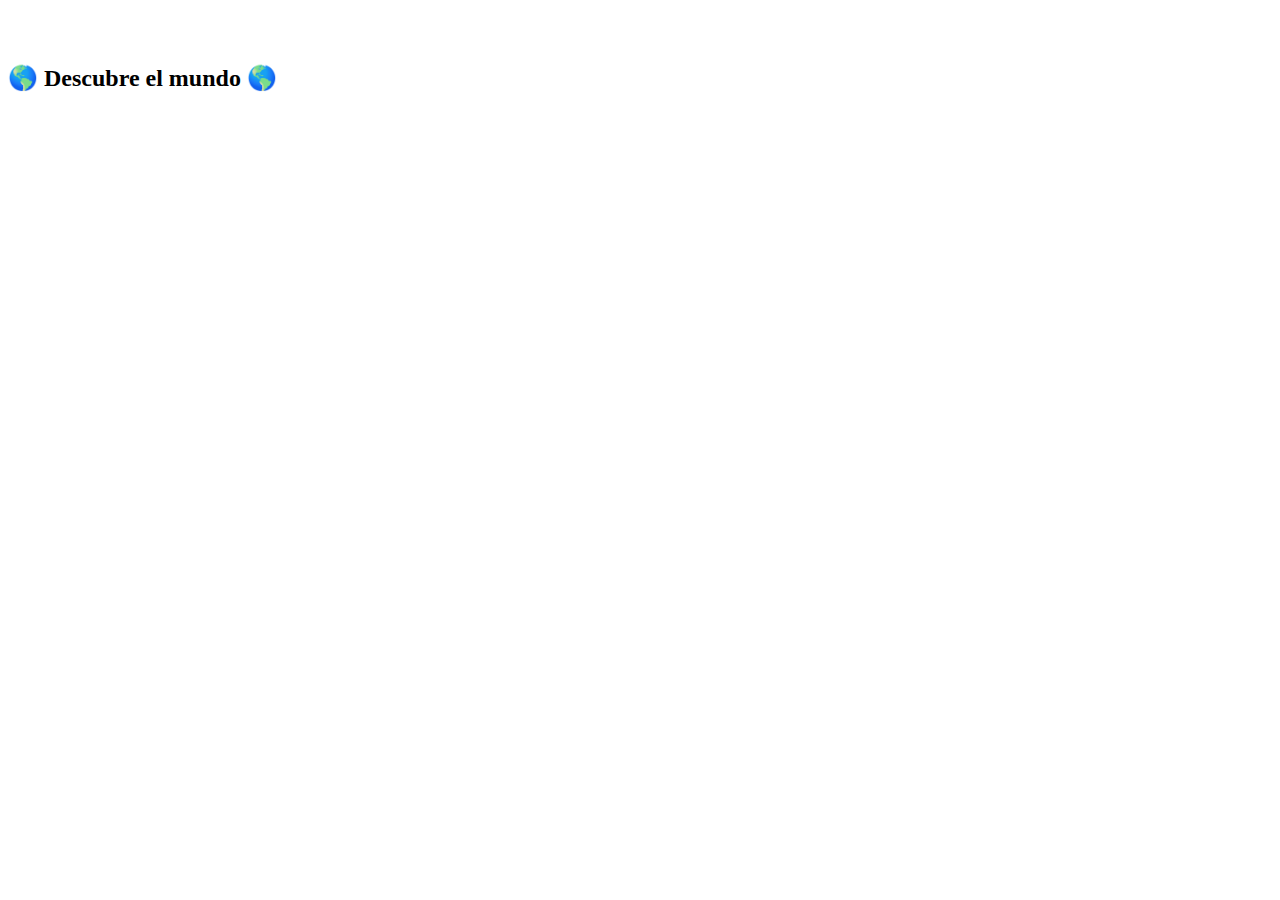
==== src/main/resources/templates/index.html @ 218c200d "Se realiza la parte V de la práctica (plantillas), además se generó un fondo con degradado y animado" ====
<!DOCTYPE html>
<link href="css/estilo1.css" rel="stylesheet" type="text/css"/>
<html xmlns:th="http://www.thymeleaf.org">
    <head>
        <title>Práctica 01</title>
        <meta charset="UTF-8">
    </head>
    <div class="container">
        <body>
                <header th:replace="layout/plantilla :: header"/>
                    <br/>
                    <br/>
                    <h2 class="h2">🌎 Descubre el mundo 🌎</h2>
                </header>
                <footer th:replace="layout/plantilla :: footer" />
        </body>
    </div> 
</html>
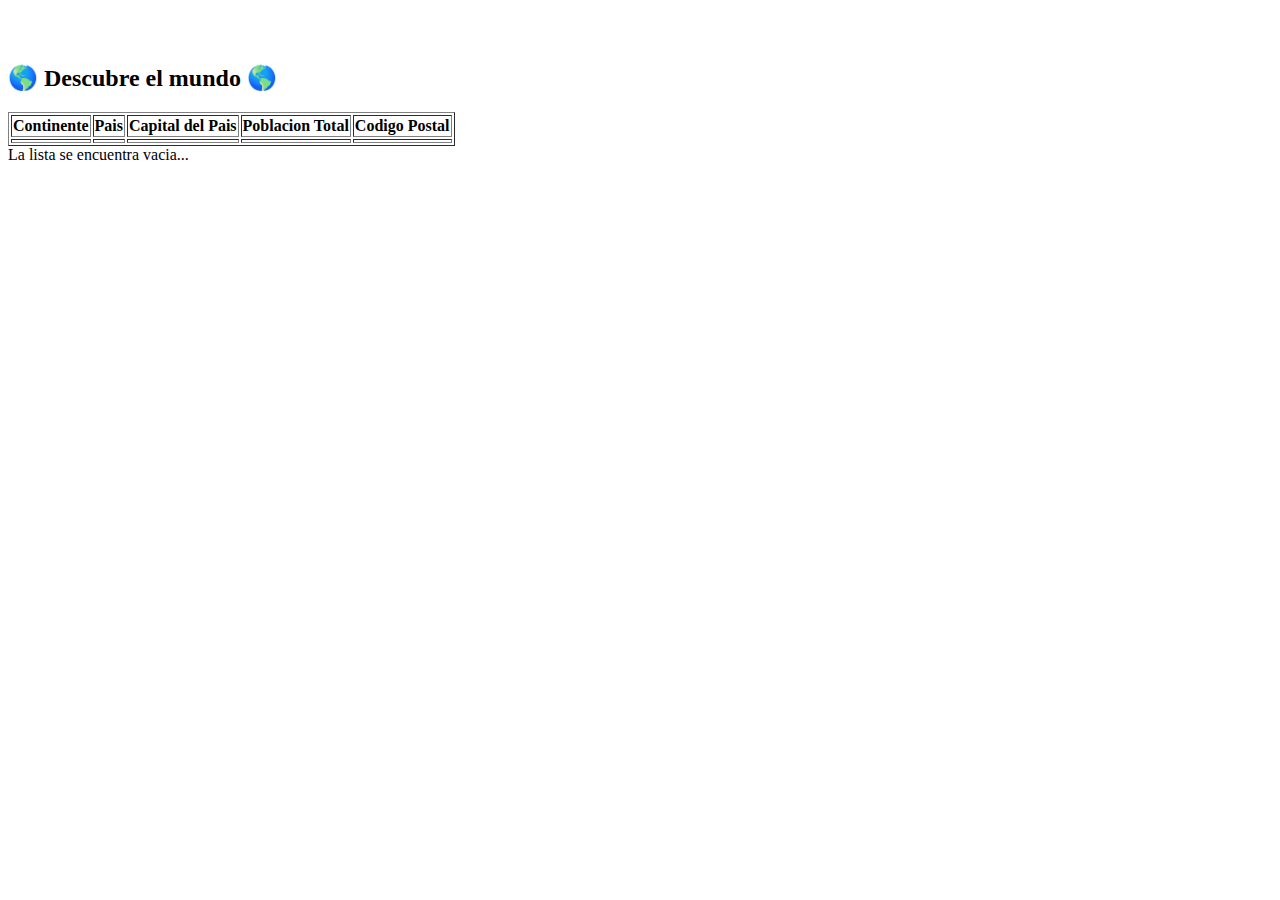
==== commit 9cdc57f6: "parte 1 BD Y modificar partes del css y html Hecho por Jean Carlo Barahona" ====
--- a/src/main/resources/templates/index.html
+++ b/src/main/resources/templates/index.html
@@ -5,14 +5,36 @@
         <title>Práctica 01</title>
         <meta charset="UTF-8">
     </head>
-    <div class="container">
-        <body>
-                <header th:replace="layout/plantilla :: header"/>
-                    <br/>
-                    <br/>
-                    <h2 class="h2">🌎 Descubre el mundo 🌎</h2>
-                </header>
-                <footer th:replace="layout/plantilla :: footer" />
+        <body class="container">
+            <header th:replace="layout/plantilla :: header"/>
+            <br/>
+            <br/>
+            <h2 class="h2" id="cabeza">🌎 Descubre el mundo 🌎</h2>
+            </header>
+
+            <div th:if="${estados != null and !estados.empty}">
+                <table border="1" id="tabla">
+                    <thead>
+                    <th>Continente</th>
+                    <th>Pais</th>
+                    <th>Capital del Pais</th>
+                    <th>Poblacion Total</th>
+                    <th>Codigo Postal</th>
+                    </thead>
+                    <tbody>
+                        <tr th:each="estado : ${estados}">
+                            <td th:text="${estado.continente}"></td>                            
+                            <td th:text="${estado.pais}"></td>                            
+                            <td th:text="${estado.capital}"></td>                            
+                            <td th:text="${estado.poblacion}"></td>                            
+                            <td th:text="${estado.codPostal}"></td>                            
+                        </tr>
+                    </tbody>
+                </table>    
+            </div>
+            <div th:if="${estados == null or estados.empty}">
+                La lista se encuentra vacia...  
+            </div>
+            <footer th:replace="layout/plantilla :: footer" />
         </body>
-    </div> 
 </html>
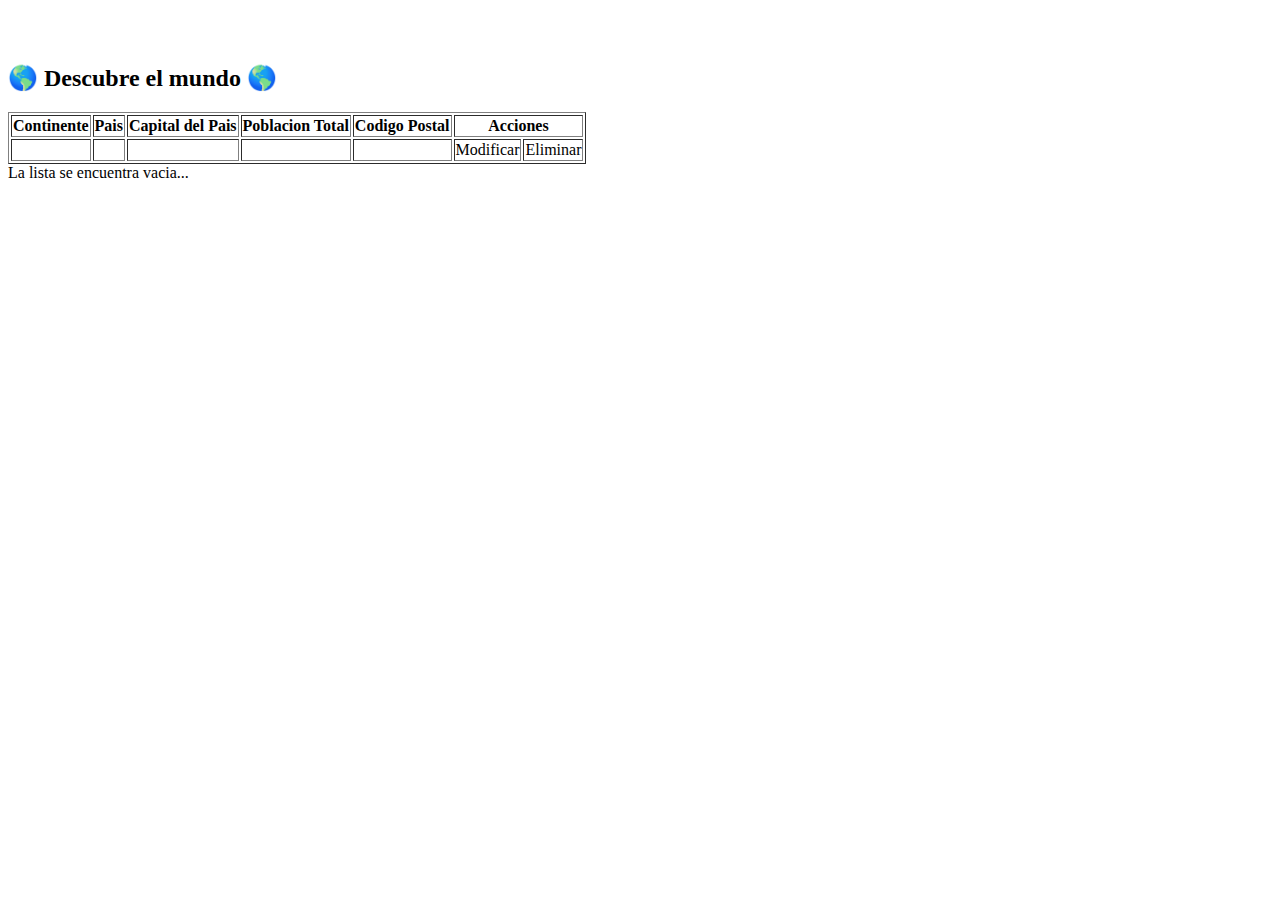
==== commit 39d40005: "Parte IV: Realizacion de operaciones CRUD (casi terminado)" ====
--- a/src/main/resources/templates/index.html
+++ b/src/main/resources/templates/index.html
@@ -20,6 +20,7 @@
                     <th>Capital del Pais</th>
                     <th>Poblacion Total</th>
                     <th>Codigo Postal</th>
+                    <th colspan="2">Acciones</th>
                     </thead>
                     <tbody>
                         <tr th:each="estado : ${estados}">
@@ -27,7 +28,9 @@
                             <td th:text="${estado.pais}"></td>                            
                             <td th:text="${estado.capital}"></td>                            
                             <td th:text="${estado.poblacion}"></td>                            
-                            <td th:text="${estado.codPostal}"></td>                            
+                            <td th:text="${estado.codPostal}"></td>
+                            <td><a th:href="@{/modificarEstado/} + ${estado.idEstado}">Modificar</a></td>
+                            <td><a th:href="@{/eliminarEstado/} + ${estado.idEstado}">Eliminar</a></td>
                         </tr>
                     </tbody>
                 </table>    
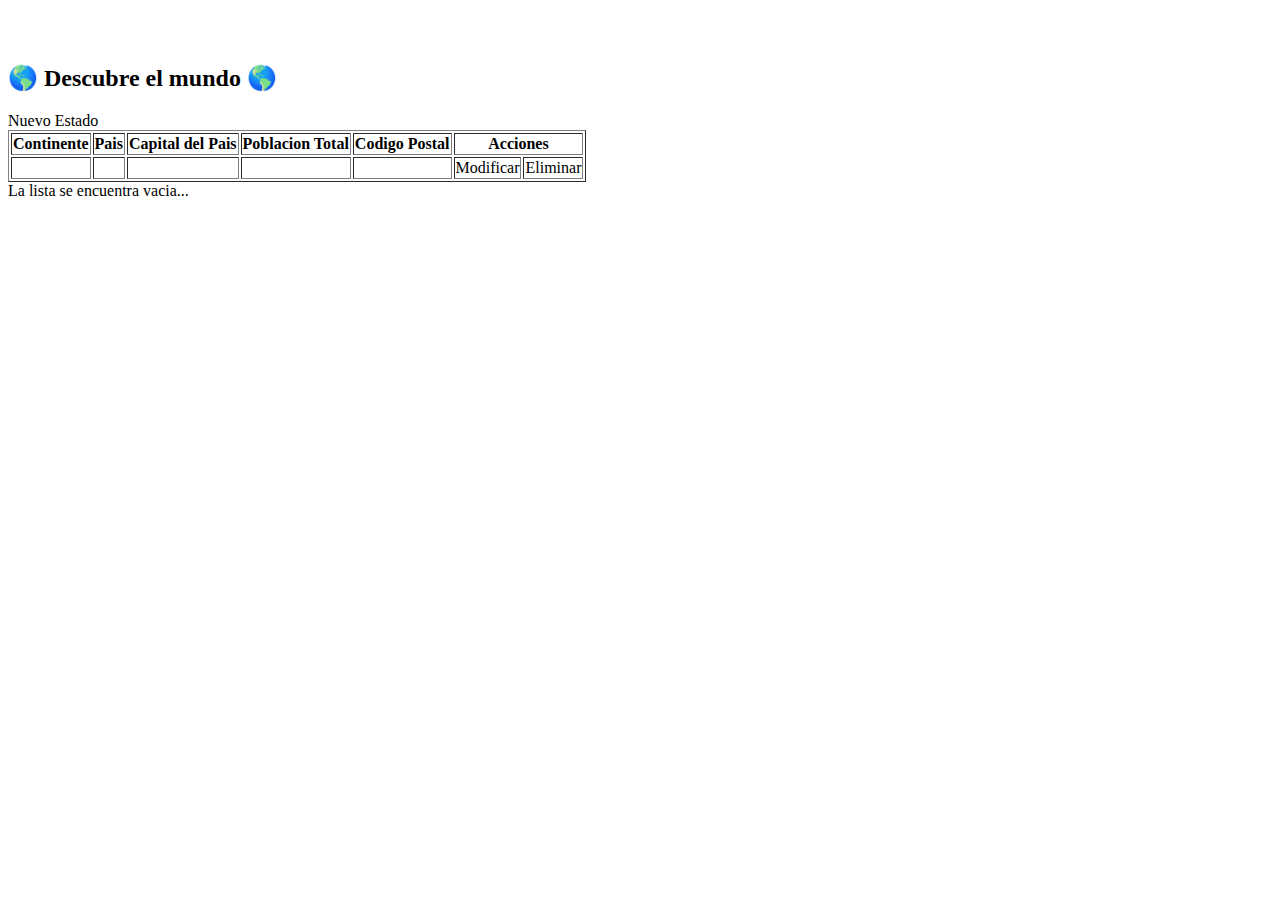
==== commit 6a91053a: "Actualizacion de parte IV 2.0" ====
--- a/src/main/resources/templates/index.html
+++ b/src/main/resources/templates/index.html
@@ -5,39 +5,41 @@
         <title>Práctica 01</title>
         <meta charset="UTF-8">
     </head>
-        <body class="container">
-            <header th:replace="layout/plantilla :: header"/>
-            <br/>
-            <br/>
-            <h2 class="h2" id="cabeza">🌎 Descubre el mundo 🌎</h2>
-            </header>
+    <body class="container">
+        <header th:replace="layout/plantilla :: header"/>
+        <br/>
+        <br/>
+        <h2 class="h2" id="cabeza">🌎 Descubre el mundo 🌎</h2>
+    </header>
 
-            <div th:if="${estados != null and !estados.empty}">
-                <table border="1" id="tabla">
-                    <thead>
-                    <th>Continente</th>
-                    <th>Pais</th>
-                    <th>Capital del Pais</th>
-                    <th>Poblacion Total</th>
-                    <th>Codigo Postal</th>
-                    <th colspan="2">Acciones</th>
-                    </thead>
-                    <tbody>
-                        <tr th:each="estado : ${estados}">
-                            <td th:text="${estado.continente}"></td>                            
-                            <td th:text="${estado.pais}"></td>                            
-                            <td th:text="${estado.capital}"></td>                            
-                            <td th:text="${estado.poblacion}"></td>                            
-                            <td th:text="${estado.codPostal}"></td>
-                            <td><a th:href="@{/modificarEstado/} + ${estado.idEstado}">Modificar</a></td>
-                            <td><a th:href="@{/eliminarEstado/} + ${estado.idEstado}">Eliminar</a></td>
-                        </tr>
-                    </tbody>
-                </table>    
-            </div>
-            <div th:if="${estados == null or estados.empty}">
-                La lista se encuentra vacia...  
-            </div>
-            <footer th:replace="layout/plantilla :: footer" />
-        </body>
+        <a th:href="@{/nuevoEstado}" id="menu">Nuevo Estado</a>
+    <div th:if="${estados != null and !estados.empty}">
+        <table border="1" id="tabla">
+            <thead>
+            <th>Continente</th>
+            <th>Pais</th>
+            <th>Capital del Pais</th>
+            <th>Poblacion Total</th>
+            <th>Codigo Postal</th>
+            <th colspan="2">Acciones</th>
+            </thead>
+            <tbody>
+                <tr th:each="estado : ${estados}">
+                    <td th:text="${estado.continente}"></td>                            
+                    <td th:text="${estado.pais}"></td>                            
+                    <td th:text="${estado.capital}"></td>                            
+                    <td th:text="${estado.poblacion}"></td>                            
+                    <td th:text="${estado.codPostal}"></td>
+                    <td><a th:href="@{/modificarEstado/} + ${estado.idEstado}">Modificar</a></td>
+                    <td><a th:href="@{/eliminarEstado/} + ${estado.idEstado}">Eliminar</a></td>
+                </tr>
+            </tbody>
+        </table>
+    </div>
+    <div th:if="${estados == null or estados.empty}">
+        La lista se encuentra vacia...  
+    </div>
+
+    <footer th:replace="layout/plantilla :: footer" />
+</body>
 </html>
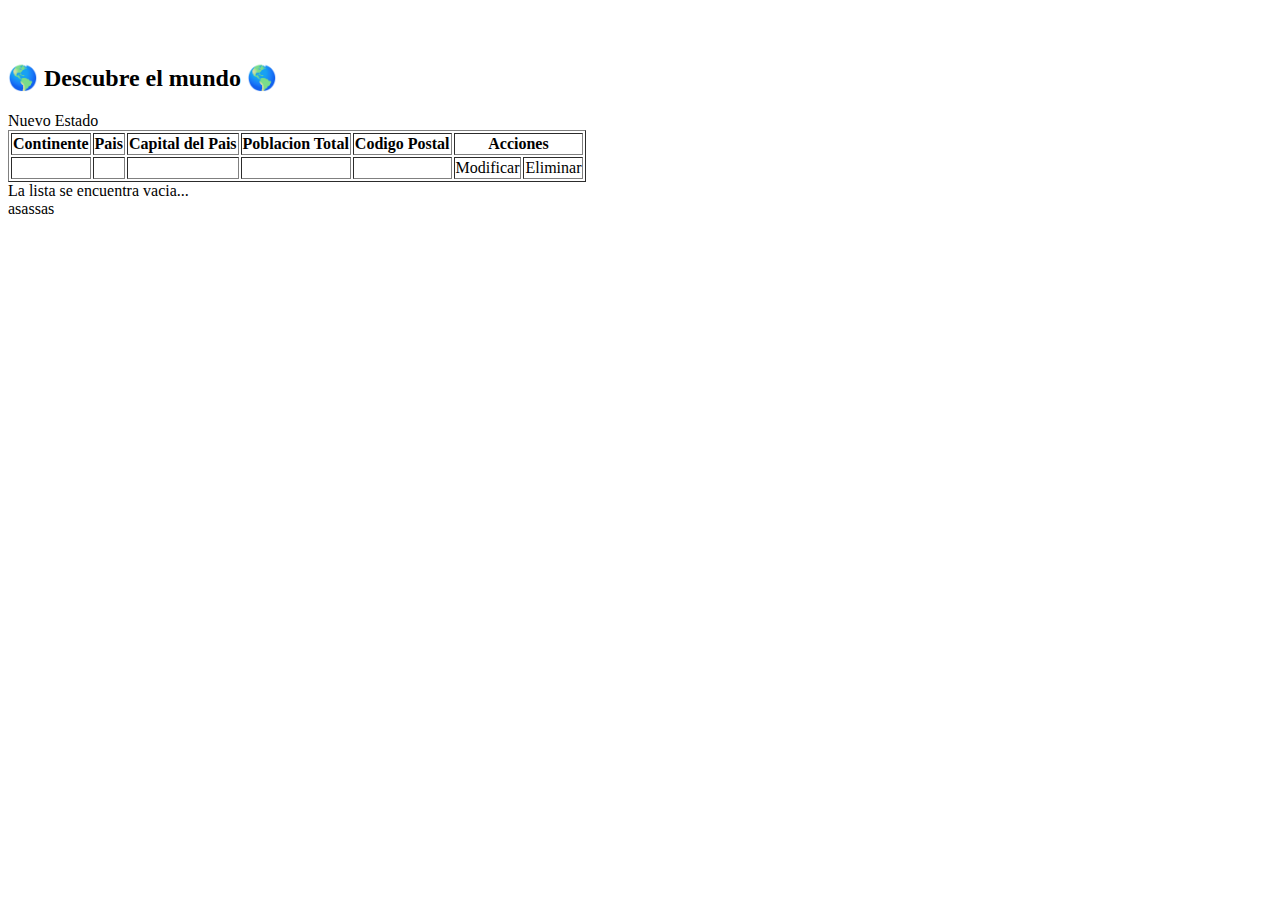
==== commit 21211b5a: "omitir" ====
--- a/src/main/resources/templates/index.html
+++ b/src/main/resources/templates/index.html
@@ -12,7 +12,7 @@
         <h2 class="h2" id="cabeza">🌎 Descubre el mundo 🌎</h2>
     </header>
 
-        <a th:href="@{/nuevoEstado}" id="menu">Nuevo Estado</a>
+    <a th:href="@{/nuevoEstado}" id="menu">Nuevo Estado</a>
     <div th:if="${estados != null and !estados.empty}">
         <table border="1" id="tabla">
             <thead>
@@ -39,7 +39,7 @@
     <div th:if="${estados == null or estados.empty}">
         La lista se encuentra vacia...  
     </div>
-
+    <div>asassas</div>
     <footer th:replace="layout/plantilla :: footer" />
 </body>
 </html>
